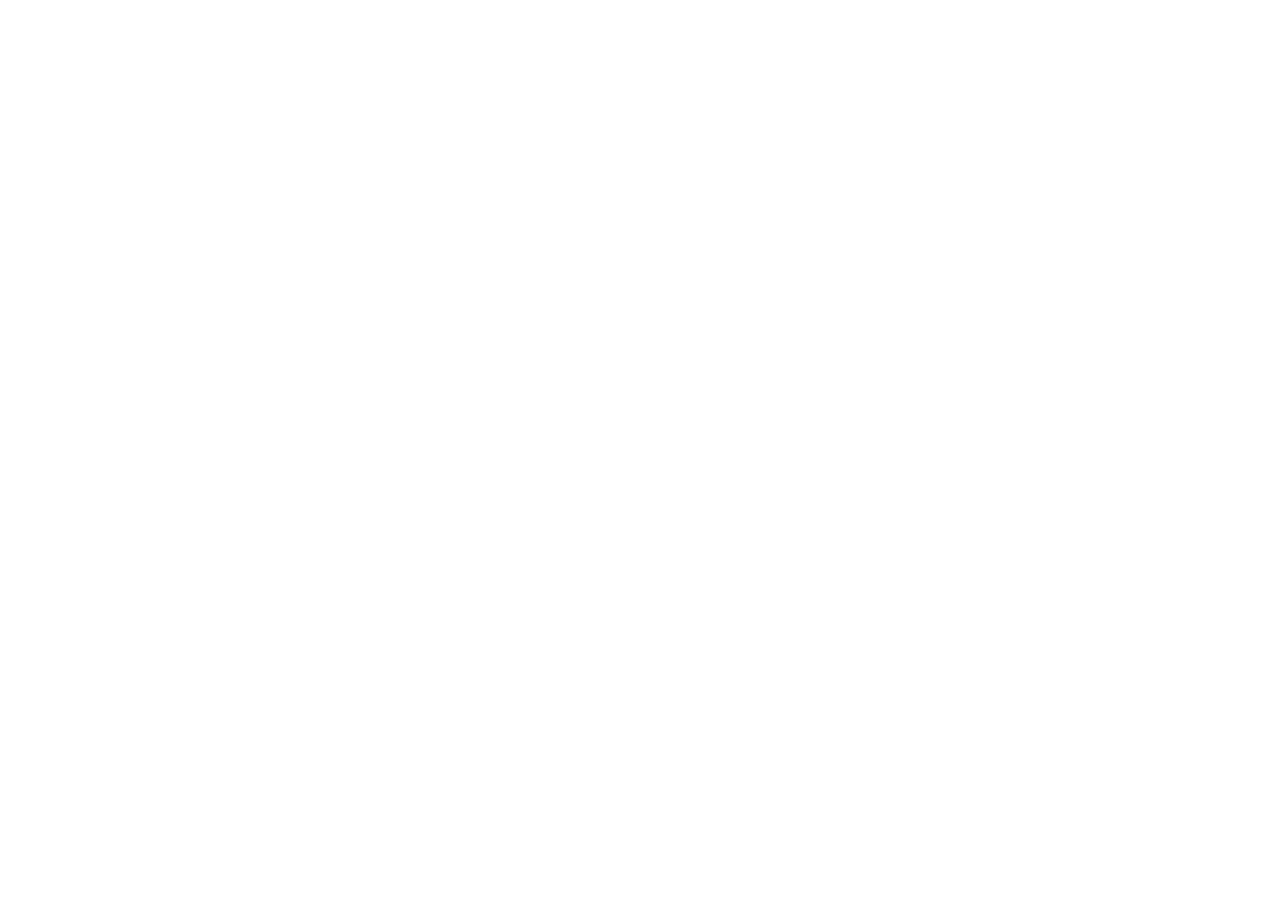
==== PROJETOS-CURSOGREENN/AULA-03/index.html @ 0c4f95a3 "Criando repositorio do Curso-WEB-GREENN" ====
<!DOCTYPE html>
<html lang="pt-br">
<head>
    <meta charset="UTF-8">
    <meta name="viewport" content="width=device-width, initial-scale=1.0">
    <title>Vitor - Curso Greenn</title>
</head>
<body>
    
</body>
</html>
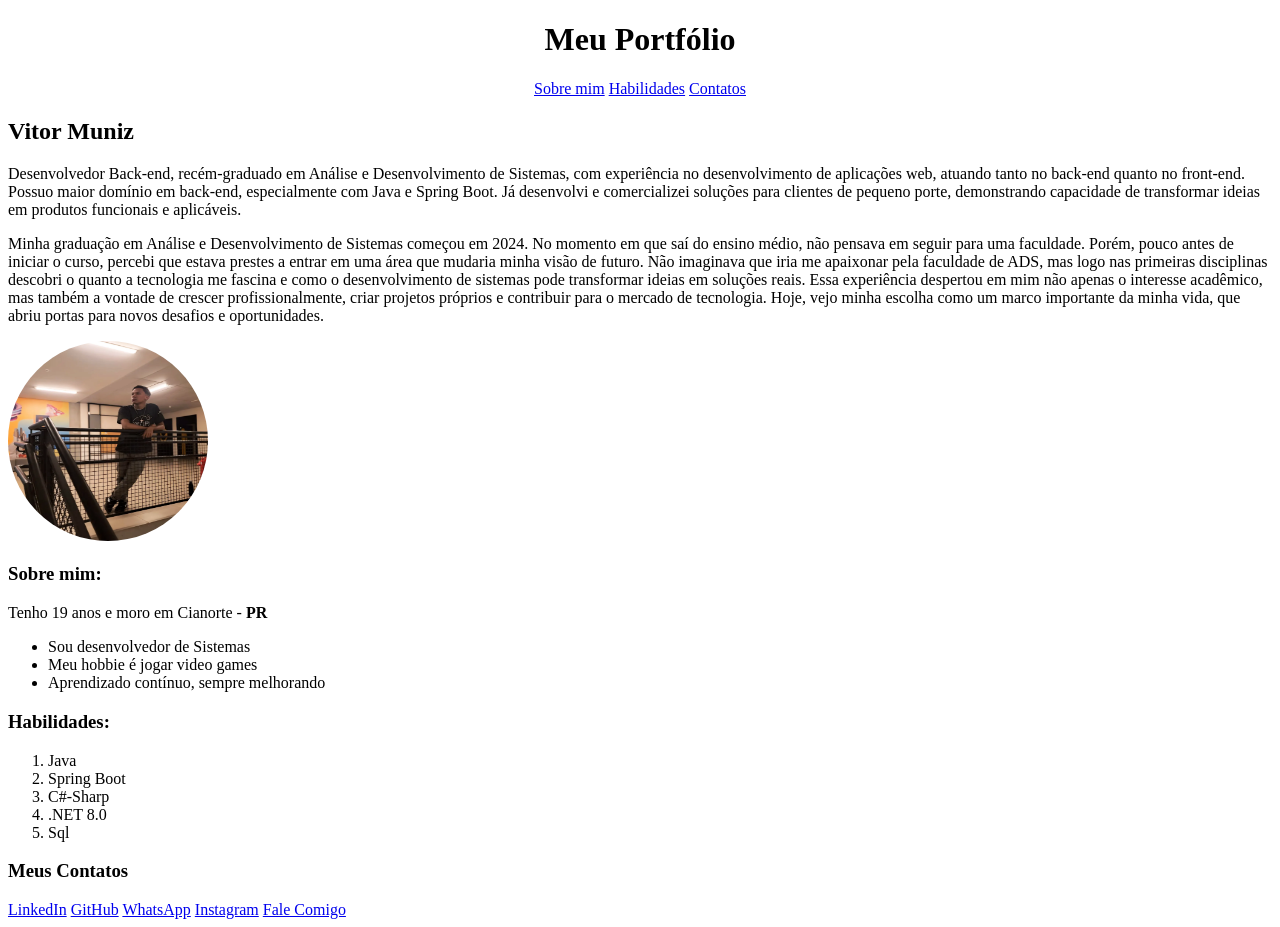
==== commit 3367e6db: "Aula 03 - Concluida" ====
--- a/PROJETOS-CURSOGREENN/AULA-03/index.html
+++ b/PROJETOS-CURSOGREENN/AULA-03/index.html
@@ -3,9 +3,70 @@
 <head>
     <meta charset="UTF-8">
     <meta name="viewport" content="width=device-width, initial-scale=1.0">
-    <title>Vitor - Curso Greenn</title>
+    <title>Meu portfólio - Vitor Muniz</title>
+    <style>
+        img{
+            width: 200px;
+            height: 200px;
+            border-radius: 50%;
+        }
+    </style>
 </head>
 <body>
-    
+    <!-- Cabeçalho -->
+     <header>
+        <h1 style="text-align: center;">Meu Portfólio</h1>
+        <nav style="text-align: center;">
+            <a href="#sobre">Sobre mim</a>
+            <a href="#habilidades">Habilidades</a>
+            <a href="#contato">Contatos</a>
+        </nav>
+     </header>
+
+     <!-- Conteúdo principal -->
+     <main>
+        <h2>Vitor Muniz</h2>
+        <p>
+            Desenvolvedor Back-end, recém-graduado em Análise e Desenvolvimento de Sistemas, com experiência no desenvolvimento de aplicações web, atuando tanto no back-end quanto no front-end. Possuo maior domínio em back-end, especialmente com Java e Spring Boot. Já desenvolvi e comercializei soluções para clientes de pequeno porte, demonstrando capacidade de transformar ideias em produtos funcionais e aplicáveis.
+        </p>
+        <p>
+            Minha graduação em Análise e Desenvolvimento de Sistemas começou em 2024. No momento em que saí do ensino médio, não pensava em seguir para uma faculdade. Porém, pouco antes de iniciar o curso, percebi que estava prestes a entrar em uma área que mudaria minha visão de futuro. Não imaginava que iria me apaixonar pela faculdade de ADS, mas logo nas primeiras disciplinas descobri o quanto a tecnologia me fascina e como o desenvolvimento de sistemas pode transformar ideias em soluções reais. Essa experiência despertou em mim não apenas o interesse acadêmico, mas também a vontade de crescer profissionalmente, criar projetos próprios e contribuir para o mercado de tecnologia. Hoje, vejo minha escolha como um marco importante da minha vida, que abriu portas para novos desafios e oportunidades.        
+        </p>
+
+        <img src="./image/fotoperfil.jpg" alt="Vitor Muniz"/>
+
+        <article id="sobre">
+            <h3>Sobre mim:</h3>
+            <p>Tenho 19 anos e moro em Cianorte - <strong>PR</strong></p>
+            <ul>
+                <li>Sou desenvolvedor de Sistemas</li>
+                <li>Meu hobbie é jogar video games</li>
+                <li>Aprendizado contínuo, sempre melhorando</li>
+            </ul>
+        </article>
+        <article id="habilidades">
+            <h3>Habilidades:</h3>
+            <ol>
+                <li>Java</li>
+                <li>Spring Boot</li>
+                <li>C#-Sharp</li>
+                <li>.NET 8.0</li>
+                <li>Sql</li>
+            </ol>
+        </article>
+        <article id="contato"></article>
+     </main>
+
+     <!-- Rodapé -->
+      <footer>
+        <div id="contato">
+            <h3>Meus Contatos</h3>
+            <a href="https://www.linkedin.com/in/vitor-muniz-hugo" target="blank">LinkedIn</a>
+            <a href="https://www.github.com/MunizVitor" target="blank">GitHub</a>
+            <a href="https://wa.me/5544998716418" target="blank">WhatsApp</a>
+            <a href="https://www.instagram.com/munvitor" target="blank">Instagram</a>
+            <a href="fale_comigo.html">Fale Comigo</a>
+        </div>
+      </footer>
 </body>
 </html>
